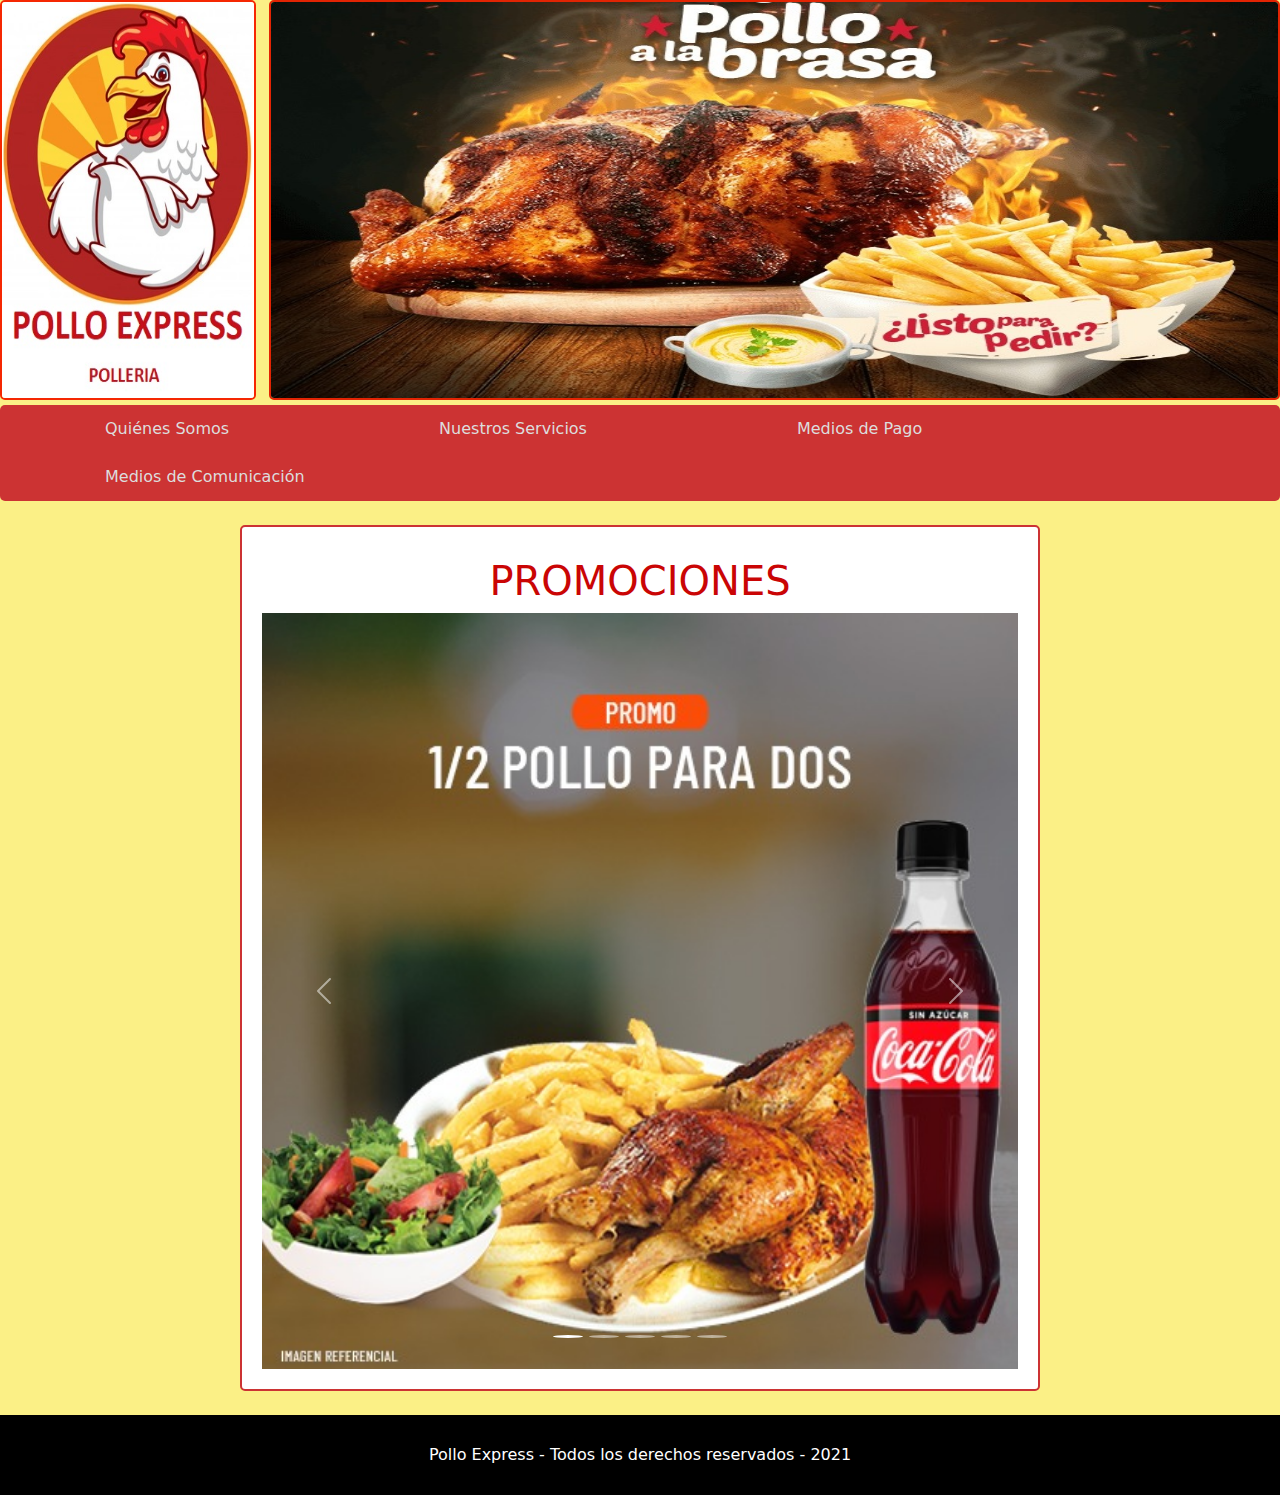
==== index.html @ e40a019e "neaea" ====
<!DOCTYPE html>

<html lang="es">
    <head>
        <meta charset="UTF-8">
        <meta http-equiv="X-UA-Compatible" content="IE=edge">
        <meta name="viewport" content="width=device-width, initial-scale=1.0">
        <link rel="stylesheet" href="/css/bootstrap.min.css">
        <title>Polleria Pollo Express</title>
        <link href="/css/estilos.css" type="text/css" rel="stylesheet"/>
        <script src="/js/carrusel.js"></script>
        <link href="/imagenes/polleria pollo express.ico" rel="shortcut icon"/>
    </head>

    <body>
        <script src="https://cdn.jsdelivr.net/npm/@popperjs/core@2.9.2/dist/umd/popper.min.js" integrity="sha384-IQsoLXl5PILFhosVNubq5LC7Qb9DXgDA9i+tQ8Zj3iwWAwPtgFTxbJ8NT4GN1R8p" crossorigin="anonymous"></script>
        <script src="/js/bootstrap.min.js"></script>
        <header>
            <img class="banner" src="/imagenes/banner de polleria.jpg" alt="Banner"/>
            <img class="logo" src="/imagenes/polleria pollo express logo.jpg" alt="Logo Imagen Principal"/>
        </header>    
        <nav>
        <ul>
        <li><a href="/paginas/quienesomos.html">Qui&eacute;nes Somos</a></li>
        <li><a href="/paginas/carta.html">Nuestros Servicios</a></li>
        <li><a href="#">Medios de Pago</a></li>
        <li><a href="/paginas/mediosdecomunicacion.html">Medios de Comunicaci&oacute;n</a></li>        
        </ul>
        </nav>    
        <br/>
        <div class="carrusel" >
            <h1>PROMOCIONES</h1>
            <div id="carouselExampleIndicators" class="carousel slide" data-bs-ride="carousel">
                <div class="carousel-indicators">
                  <button type="button" data-bs-target="#carouselExampleIndicators" data-bs-slide-to="0" class="active" aria-current="true" aria-label="Slide 1"></button>
                  <button type="button" data-bs-target="#carouselExampleIndicators" data-bs-slide-to="1" aria-label="Slide 2"></button>
                  <button type="button" data-bs-target="#carouselExampleIndicators" data-bs-slide-to="2" aria-label="Slide 3"></button>
                  <button type="button" data-bs-target="#carouselExampleIndicators" data-bs-slide-to="3" aria-label="Slide 4"></button>
                  <button type="button" data-bs-target="#carouselExampleIndicators" data-bs-slide-to="4" aria-label="Slide 5"></button>
                </div>
                <div class="carousel-inner">
                  <div class="carousel-item active">
                    <img src="/imagenes/promo-1.5-pollo-para-2.jpg" class="d-block w-100" alt="...">
                  </div>
                  <div class="carousel-item">
                    <img src="/imagenes/promo-llegó-la-familia.jpg" class="d-block w-100" alt="...">
                  </div>
                  <div class="carousel-item">
                    <img src="/imagenes/promo-pollo-bebidas.jpg" class="d-block w-100" alt="...">
                  </div>
                  <div class="carousel-item">
                    <img src="/imagenes/promo-pollo-torta-bebidas.jpg" class="d-block w-100" alt="...">
                  </div>
                  <div class="carousel-item">
                    <img src="/imagenes/promo-tequeños.jpg" class="d-block w-100" alt="...">
                  </div>
                </div>
                <button class="carousel-control-prev" type="button" data-bs-target="#carouselExampleIndicators" data-bs-slide="prev">
                  <span class="carousel-control-prev-icon" aria-hidden="true"></span>
                  <span class="visually-hidden">Previous</span>
                </button>
                <button class="carousel-control-next" type="button" data-bs-target="#carouselExampleIndicators" data-bs-slide="next">
                  <span class="carousel-control-next-icon" aria-hidden="true"></span>
                  <span class="visually-hidden">Next</span>
                </button>
              </div>
            </div>
        </div>
        <br/>
      
        <footer>
            <div class="footer-content">
                <span> Pollo Express - Todos los derechos reservados - 2021</span>
            </div>  
        </footer>

    </body>
</html>
---- css/estilos.css ----
body{
    background-color: #faea5abb;
}

header{
    width: 100%;
    height: 200px;
    display: block;
}

.banner{
    float: right;
    border: 2px solid #e22403;
    border-radius: 5px;
    width: 79%;
    height: 400px;
    margin-bottom: 5px;
}

.logo{
    margin-right: 4px;
    float: left;
    width: 20%;
    height: 400px;
    border: 2px solid #f52702;
    border-radius: 5px;
    margin-bottom: 5px;
}

/*--------------------------- Footer ----------------------------*/

footer{
    position:absolute;
    height:80px;
    line-height:50px;
    background:black;
    color:white;
    text-align:center;
    left:0;
    width:100%;
}

.footer-content{
    padding-top: 15px;
    text-align: center;
}

.footer-content span{
    text-align: center;
}


/*-------------Estilos para la barra de opciones----------------*/

nav ul{
    list-style: none;
    padding: 0;
}

nav li{
    line-height: 3rem;
}

nav a{
    color: #ddd;
    display: block;
    padding: 0 105px 0 105px;
    text-decoration: none;
    transition: -4s;
}

nav a:hover{
    border-radius: 5px;
    background: #f36100e0;
}

/* Primer Nivel de barra de opciones*/

nav > ul{
    border-radius: 5px;
    background: #cc3333;
    display: table;
    width: 100%;
}

nav > ul > li{
    float:left;
} 

/*-------------------------- slider  -------------------------------*/    

.carrusel{
    margin: auto;
    border-style: outset;
    background-color: white;
    width: 800px;
    padding: 20px;
    border: 2px solid #cc3333;
    border-radius: 5px;
}

ul, li{
    margin: 0;
    padding: 0;
    list-style: none;
}

ul.slider{
    position: relative;
    width: 800px;
    height: 500px;
}

ul.slider li{
    position: absolute;
    left: 0;
    top:0;
    opacity: 0;
    width: inherit;
    height: inherit;
    transition: opacity .5s;
    border: 2px solid #ca0505;
    border-radius: 5px;
}


.menucarrusel{
    text-align: center;
}

button{ 
    color:black;
    background-color: #cc3333;
    margin: 5px ;
    padding: 10px 10px 10px;
    font-size: 30px;
    border-radius: 100%;
}

.carrusel h1{
    color: #ca0505;
    position: relative;
    margin-top: 10px;
    padding: 0;
    text-align: center;
}

/*--------------------------------------- Quienes  somos -------------------------------------------*/
.volver{
        text-decoration: none;
        padding: 10px;
        background-color: white;
        color: black;
        border: 2px solid rgb(68, 0, 255);
        border-radius: 10px; 
        transition-duration: 0.4s;
        position: relative;
        float: left;
}

.volver:hover{
    background: rgba(102, 94, 214, 0.979);
    color: black;
}

iframe{
    float: right;
    border: 2px solid rgb(68, 0, 255);
    border-radius: 10px; 
}

.cajatexto{
    margin-top: 3px;
    text-align: center;
    background: white;
    border: 2px solid rgb(68, 0, 255);
    border-radius: 10px; 
    width: 720px;
    height: auto;
    float: left;
}

audio{
    border: 2px solid rgb(68, 0, 255);
    border-radius: 10px; 
    margin: 5px;
}


/********************************CARRUSEL********************************************/

.fade-in{
    border-radius: 10px;
    border: 2px solid #cc3333;
    animation-duration: 2s;
    animation: move 1s;
}

@keyframes move {
    0%{
        opacity: 0;  
    }
    50%{
        opacity: 0.5;  
    }
    100%{
        opacity: 1;   
    }
}
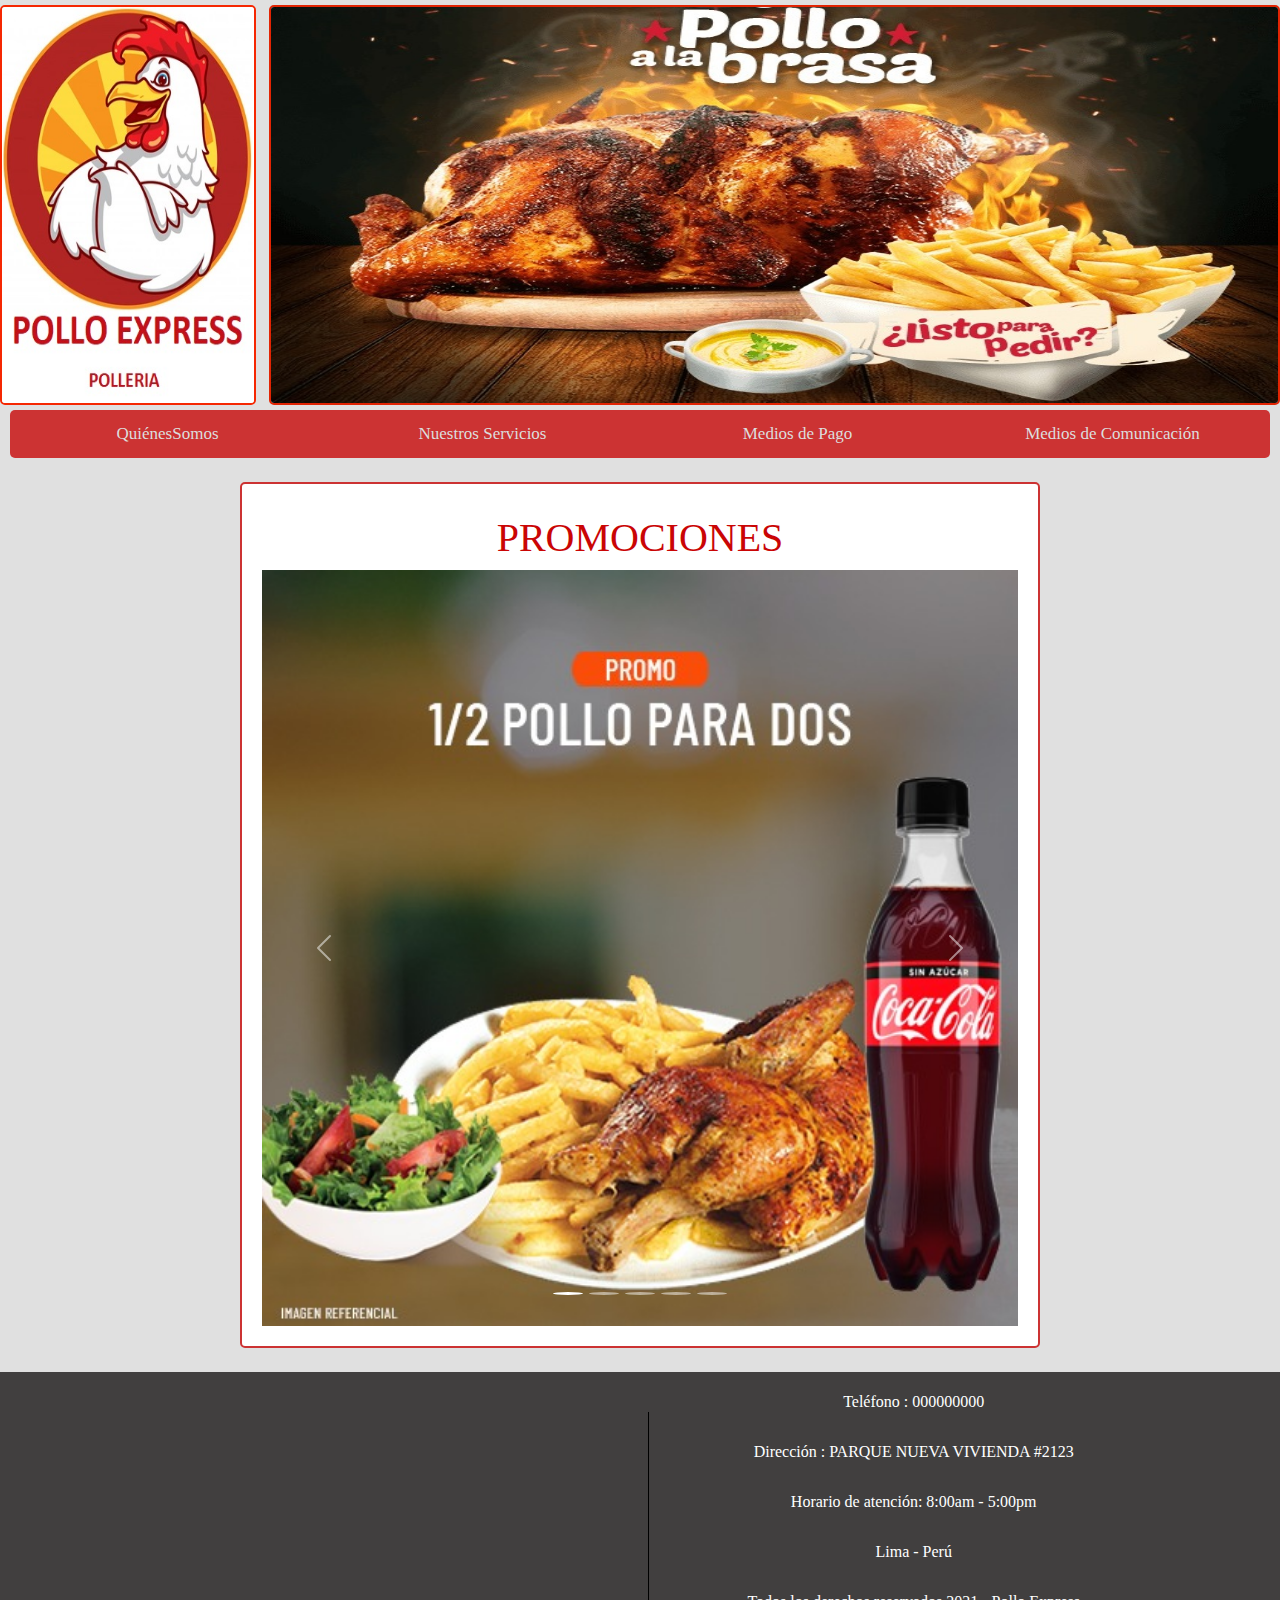
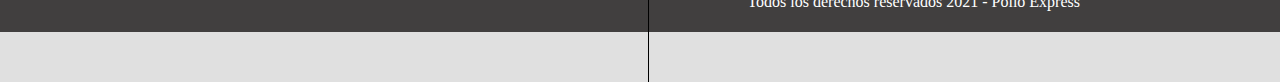
==== commit c6548f45: "otro mas" ====
--- a/index.html
+++ b/index.html
@@ -1,78 +1,99 @@
 <!DOCTYPE html>
 
 <html lang="es">
-    <head>
-        <meta charset="UTF-8">
-        <meta http-equiv="X-UA-Compatible" content="IE=edge">
-        <meta name="viewport" content="width=device-width, initial-scale=1.0">
-        <link rel="stylesheet" href="/css/bootstrap.min.css">
-        <title>Polleria Pollo Express</title>
-        <link href="/css/estilos.css" type="text/css" rel="stylesheet"/>
-        <script src="/js/carrusel.js"></script>
-        <link href="/imagenes/polleria pollo express.ico" rel="shortcut icon"/>
-    </head>
+  <head>
+    <meta charset="UTF-8">
+    <meta http-equiv="X-UA-Compatible" content="IE=edge">
+    <meta name="viewport" content="width=device-width, initial-scale=1.0">
+    <link rel="stylesheet" href="/css/bootstrap.min.css">
+    <title>Polleria Pollo Express</title>
+    <link href="/css/estilos.css" type="text/css" rel="stylesheet"/>
+    <script src="/js/carrusel.js"></script>
+    <link href="/imagenes/polleria pollo express.ico" rel="shortcut icon"/>
+    <link rel="stylesheet"  href="http://use.fontawesome.com/releases/v5.8.1/css/all.css" integrity="sha384-50oBUHEmvpQ+1lW4y57PTFmhCaXp0ML5d60M1M7uH2+nqUivzIebhndOJK28anvf" crossorigin="anonymous">
+  </head>
 
-    <body>
-        <script src="https://cdn.jsdelivr.net/npm/@popperjs/core@2.9.2/dist/umd/popper.min.js" integrity="sha384-IQsoLXl5PILFhosVNubq5LC7Qb9DXgDA9i+tQ8Zj3iwWAwPtgFTxbJ8NT4GN1R8p" crossorigin="anonymous"></script>
-        <script src="/js/bootstrap.min.js"></script>
-        <header>
-            <img class="banner" src="/imagenes/banner de polleria.jpg" alt="Banner"/>
-            <img class="logo" src="/imagenes/polleria pollo express logo.jpg" alt="Logo Imagen Principal"/>
-        </header>    
-        <nav>
-        <ul>
-        <li><a href="/paginas/quienesomos.html">Qui&eacute;nes Somos</a></li>
-        <li><a href="/paginas/carta.html">Nuestros Servicios</a></li>
-        <li><a href="#">Medios de Pago</a></li>
-        <li><a href="/paginas/mediosdecomunicacion.html">Medios de Comunicaci&oacute;n</a></li>        
+  <body>
+      <script src="https://cdn.jsdelivr.net/npm/@popperjs/core@2.9.2/dist/umd/popper.min.js" integrity="sha384-IQsoLXl5PILFhosVNubq5LC7Qb9DXgDA9i+tQ8Zj3iwWAwPtgFTxbJ8NT4GN1R8p" crossorigin="anonymous"></script>
+      <script src="/js/bootstrap.min.js"></script>
+      <header>
+          <img class="banner" src="/imagenes/banner de polleria.jpg" alt="Banner"/>
+          <img class="logo" src="/imagenes/polleria pollo express logo.jpg" alt="Logo Imagen Principal"/>
+      </header>    
+      <nav>
+        <ul class="nav nav-pills nav-justified">
+          <li class="nav-item">
+            <a href="/paginas/quienesomos.html">Qui&eacute;nesSomos</a>
+          </li>
+          <li class="nav-item">
+            <a  href="/paginas/carta.html">Nuestros Servicios</a>
+          </li>
+          <li class="nav-item">
+            <a href="#">Medios de Pago</a>
+          </li>
+          <li class="nav-item">
+            <a href="/paginas/mediosdecomunicacion.html">Medios de Comunicaci&oacute;n</a>
+          </li>
         </ul>
-        </nav>    
-        <br/>
-        <div class="carrusel" >
-            <h1>PROMOCIONES</h1>
-            <div id="carouselExampleIndicators" class="carousel slide" data-bs-ride="carousel">
-                <div class="carousel-indicators">
-                  <button type="button" data-bs-target="#carouselExampleIndicators" data-bs-slide-to="0" class="active" aria-current="true" aria-label="Slide 1"></button>
-                  <button type="button" data-bs-target="#carouselExampleIndicators" data-bs-slide-to="1" aria-label="Slide 2"></button>
-                  <button type="button" data-bs-target="#carouselExampleIndicators" data-bs-slide-to="2" aria-label="Slide 3"></button>
-                  <button type="button" data-bs-target="#carouselExampleIndicators" data-bs-slide-to="3" aria-label="Slide 4"></button>
-                  <button type="button" data-bs-target="#carouselExampleIndicators" data-bs-slide-to="4" aria-label="Slide 5"></button>
+      </nav>    
+      <br/>
+      <div class="carrusel" >
+          <h1>PROMOCIONES</h1>
+          <div id="carouselExampleIndicators" class="carousel slide" data-bs-ride="carousel">
+              <div class="carousel-indicators">
+                <button type="button" data-bs-target="#carouselExampleIndicators" data-bs-slide-to="0" class="active" aria-current="true" aria-label="Slide 1"></button>
+                <button type="button" data-bs-target="#carouselExampleIndicators" data-bs-slide-to="1" aria-label="Slide 2"></button>
+                <button type="button" data-bs-target="#carouselExampleIndicators" data-bs-slide-to="2" aria-label="Slide 3"></button>
+                <button type="button" data-bs-target="#carouselExampleIndicators" data-bs-slide-to="3" aria-label="Slide 4"></button>
+                <button type="button" data-bs-target="#carouselExampleIndicators" data-bs-slide-to="4" aria-label="Slide 5"></button>
+              </div>
+              <div class="carousel-inner">
+                <div class="carousel-item active">
+                  <img src="/imagenes/promo-1.5-pollo-para-2.jpg" class="d-block w-100" alt="...">
                 </div>
-                <div class="carousel-inner">
-                  <div class="carousel-item active">
-                    <img src="/imagenes/promo-1.5-pollo-para-2.jpg" class="d-block w-100" alt="...">
-                  </div>
-                  <div class="carousel-item">
-                    <img src="/imagenes/promo-llegó-la-familia.jpg" class="d-block w-100" alt="...">
-                  </div>
-                  <div class="carousel-item">
-                    <img src="/imagenes/promo-pollo-bebidas.jpg" class="d-block w-100" alt="...">
-                  </div>
-                  <div class="carousel-item">
-                    <img src="/imagenes/promo-pollo-torta-bebidas.jpg" class="d-block w-100" alt="...">
-                  </div>
-                  <div class="carousel-item">
-                    <img src="/imagenes/promo-tequeños.jpg" class="d-block w-100" alt="...">
-                  </div>
+                <div class="carousel-item">
+                  <img src="/imagenes/promo-llegó-la-familia.jpg" class="d-block w-100" alt="...">
                 </div>
-                <button class="carousel-control-prev" type="button" data-bs-target="#carouselExampleIndicators" data-bs-slide="prev">
-                  <span class="carousel-control-prev-icon" aria-hidden="true"></span>
-                  <span class="visually-hidden">Previous</span>
-                </button>
-                <button class="carousel-control-next" type="button" data-bs-target="#carouselExampleIndicators" data-bs-slide="next">
-                  <span class="carousel-control-next-icon" aria-hidden="true"></span>
-                  <span class="visually-hidden">Next</span>
-                </button>
+                <div class="carousel-item">
+                  <img src="/imagenes/promo-pollo-bebidas.jpg" class="d-block w-100" alt="...">
+                </div>
+                <div class="carousel-item">
+                  <img src="/imagenes/promo-pollo-torta-bebidas.jpg" class="d-block w-100" alt="...">
+                </div>
+                <div class="carousel-item">
+                  <img src="/imagenes/promo-tequeños.jpg" class="d-block w-100" alt="...">
+                </div>
               </div>
+              <button class="carousel-control-prev" type="button" data-bs-target="#carouselExampleIndicators" data-bs-slide="prev">
+                <span class="carousel-control-prev-icon" aria-hidden="true"></span>
+                <span class="visually-hidden">Previous</span>
+              </button>
+              <button class="carousel-control-next" type="button" data-bs-target="#carouselExampleIndicators" data-bs-slide="next">
+                <span class="carousel-control-next-icon" aria-hidden="true"></span>
+                <span class="visually-hidden">Next</span>
+              </button>
             </div>
-        </div>
-        <br/>
+          </div>
+      </div>
+      <br/>
       
-        <footer>
-            <div class="footer-content">
-                <span> Pollo Express - Todos los derechos reservados - 2021</span>
-            </div>  
-        </footer>
+        
 
     </body>
+  <footer>
+    <div class="redes-container">
+      <ul>
+        <li><a href="#" class="facebook"><i class="fab fa-facebook-f"></i></a></li>
+        <li><a href="#" class="instagram"><i class="fab fa-instagram"></i></a></li>
+        <li><a href="#" class="twitter"><i class="fab fa-twitter"></i></a></li>
+      </ul>
+    </div>
+    <div class="texto-footer">
+      Tel&eacute;fono : 000000000<br>
+      Direcci&oacute;n : PARQUE NUEVA VIVIENDA #2123<br>
+      Horario de atenci&oacute;n: 8:00am - 5:00pm<br>
+      Lima - Per&uacute;<br>
+      Todos los derechos reservados 2021 - Pollo Express
+    </div>
+  </footer>
 </html>--- a/css/estilos.css
+++ b/css/estilos.css
@@ -1,11 +1,14 @@
 body{
-    background-color: #faea5abb;
+    background-color: #e0e0e0;
+    font-family: 'Nerko One', cursive;
 }
 
 header{
     width: 100%;
     height: 200px;
     display: block;
+    max-width: 1300px;
+    margin: 5px auto;
 }
 
 .banner{
@@ -61,12 +64,17 @@
     line-height: 3rem;
 }
 
+nav{
+    padding: 10px 10px 0;
+}
+
 nav a{
     color: #ddd;
     display: block;
-    padding: 0 105px 0 105px;
+    padding: 0 50px 0 50px;
     text-decoration: none;
     transition: -4s;
+    font-size: 17px;
 }
 
 nav a:hover{
@@ -206,4 +214,84 @@
     100%{
         opacity: 1;   
     }
-}+}
+
+/*********************************  footer ********************************************/
+footer{
+    width: 100%;
+    background-color:  rgb(65, 63, 63);
+    height: 260px;
+    position: absolute;
+}
+
+
+
+/************************************ redes sociales *****************************************************/
+:root{
+    --facebook: blue;
+    --instagram: #8b0a31;
+    --twitter: #60afce;
+}
+
+.redes-container{
+    border-right: 1px solid black;
+    padding-right: 70px;
+    margin-left: 200px;
+    margin-top: 40px;
+    padding-top: 20px;
+    padding-left: 100px;
+    float: left;
+    display: flex;
+    height: 30vh;
+    align-items: center;
+    justify-content: center;
+}
+
+.redes-container ul li{
+    display: inline-block;
+    margin: 0 20px;
+    width: 50px;
+    height: 50px;
+    text-align: center;
+}
+
+.redes-container ul li a{
+    border-radius: 10px;
+    display: block;
+    padding: 0 10px;
+    background-color: #333;
+    color: white;
+    line-height: 50px;
+    font-size: 18px;
+    box-shadow: 0 3px 5px 0px rgba(0, 0, 0, .2);
+    transition: .2s;
+}
+
+.redes-container ul:hover a{
+    filter: blur(2px);
+}
+
+.redes-container ul li a:hover{
+    transform: translateY(-1px) scale(1.30);
+    box-shadow: 0 5px 5px 0px rgba(0, 0, 0, .4);
+    filter: none;
+}
+
+.redes-container ul li .facebook{
+    background-color: var(--facebook);
+}
+
+.redes-container ul li .instagram{
+    background-color: var(--instagram);
+}
+
+.redes-container ul li .twitter{
+    background-color: var(--twitter);
+}
+
+
+.texto-footer{
+    padding-right: 200px;
+    padding-top: 5px;
+    float: right;
+}
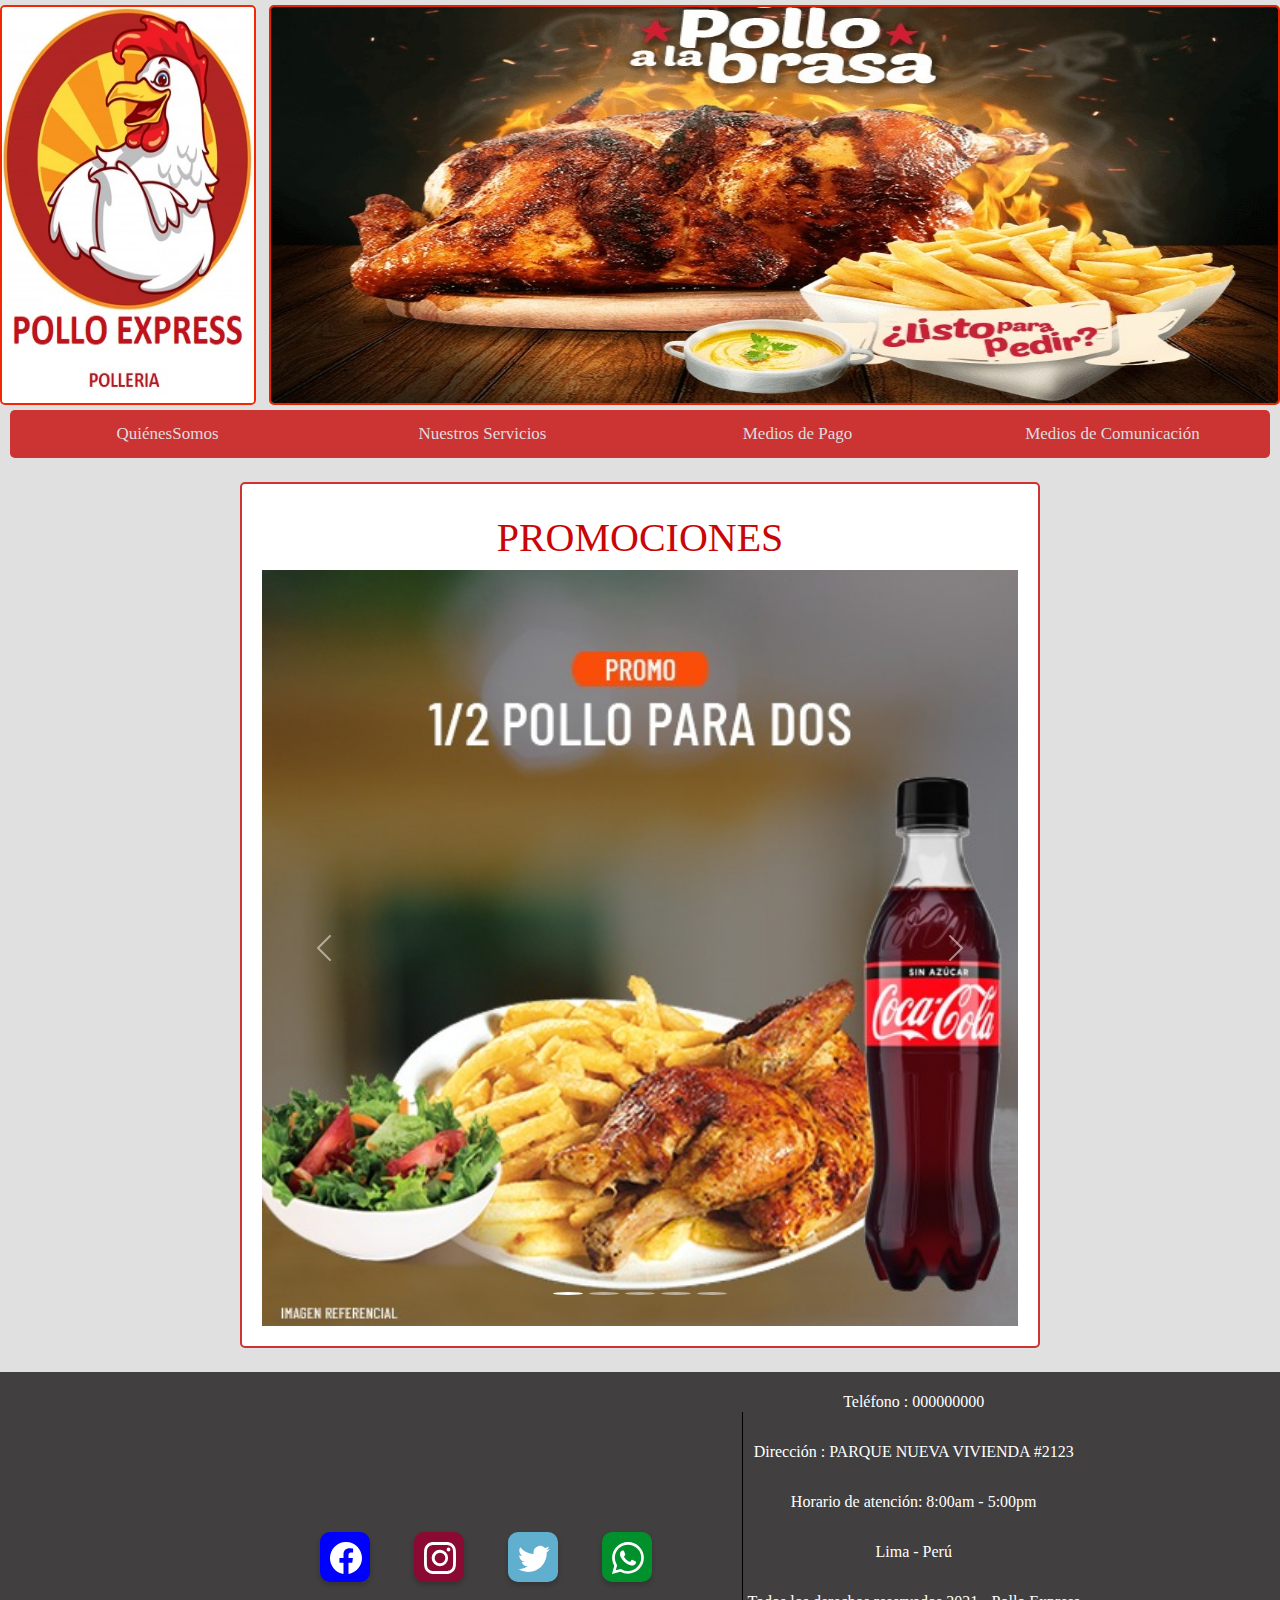
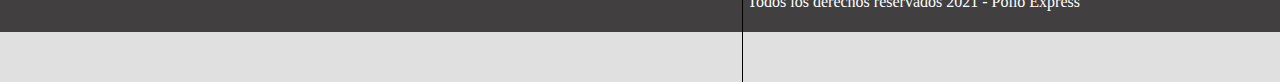
==== commit b2157051: "actualizacion 2" ====
--- a/index.html
+++ b/index.html
@@ -10,7 +10,6 @@
     <link href="/css/estilos.css" type="text/css" rel="stylesheet"/>
     <script src="/js/carrusel.js"></script>
     <link href="/imagenes/polleria pollo express.ico" rel="shortcut icon"/>
-    <link rel="stylesheet"  href="http://use.fontawesome.com/releases/v5.8.1/css/all.css" integrity="sha384-50oBUHEmvpQ+1lW4y57PTFmhCaXp0ML5d60M1M7uH2+nqUivzIebhndOJK28anvf" crossorigin="anonymous">
   </head>
 
   <body>
@@ -83,9 +82,18 @@
   <footer>
     <div class="redes-container">
       <ul>
-        <li><a href="#" class="facebook"><i class="fab fa-facebook-f"></i></a></li>
-        <li><a href="#" class="instagram"><i class="fab fa-instagram"></i></a></li>
-        <li><a href="#" class="twitter"><i class="fab fa-twitter"></i></a></li>
+        <li><a href="#" class="facebook"><svg class="bi" width="32" height="32" fill="currentColor">
+          <use xlink:href="/bootstrap-icons/bootstrap-icons.svg#facebook"/>
+        </svg></a></li>
+        <li><a href="#" class="instagram"><svg class="bi" width="32" height="32" fill="currentColor">
+          <use xlink:href="/bootstrap-icons/bootstrap-icons.svg#instagram"/>
+        </svg></a></li>
+        <li><a href="#" class="twitter"><svg class="bi" width="32" height="32" fill="currentColor">
+          <use xlink:href="/bootstrap-icons/bootstrap-icons.svg#twitter"/>
+        </svg></a></li>
+        <li><a href="#" class="whatsapp"><svg class="bi" width="32" height="32" fill="currentColor">
+          <use xlink:href="/bootstrap-icons/bootstrap-icons.svg#whatsapp"/>
+        </svg></a></li>
       </ul>
     </div>
     <div class="texto-footer">
--- a/css/estilos.css
+++ b/css/estilos.css
@@ -231,6 +231,7 @@
     --facebook: blue;
     --instagram: #8b0a31;
     --twitter: #60afce;
+    --whatsapp: #01912c;
 }
 
 .redes-container{
@@ -289,6 +290,10 @@
     background-color: var(--twitter);
 }
 
+.redes-container ul li .whatsapp{
+    background-color: var(--whatsapp);
+}
+
 
 .texto-footer{
     padding-right: 200px;
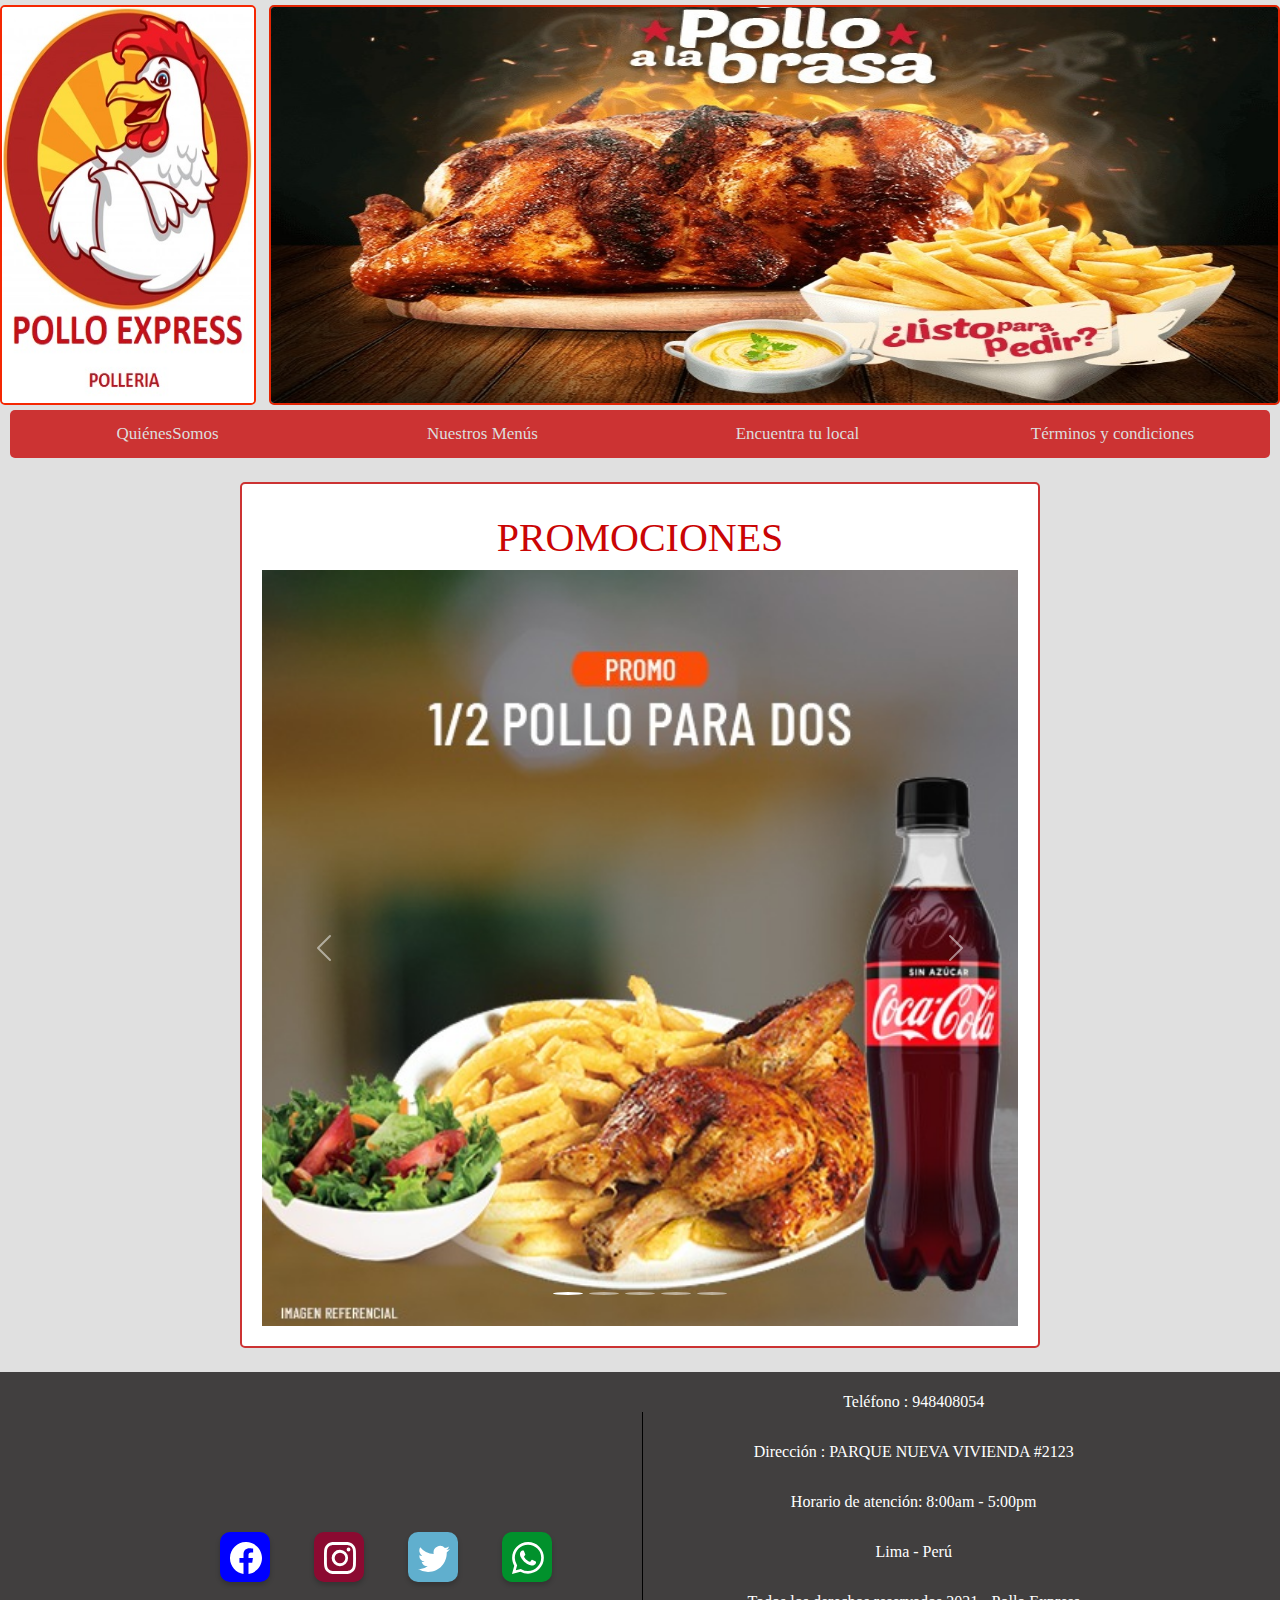
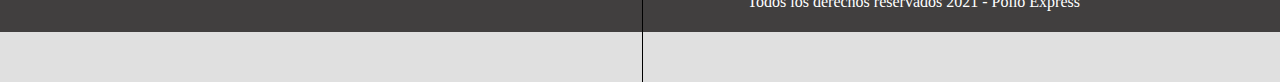
==== commit d01e52b2: "actualizacion 4" ====
--- a/index.html
+++ b/index.html
@@ -13,91 +13,79 @@
   </head>
 
   <body>
-      <script src="https://cdn.jsdelivr.net/npm/@popperjs/core@2.9.2/dist/umd/popper.min.js" integrity="sha384-IQsoLXl5PILFhosVNubq5LC7Qb9DXgDA9i+tQ8Zj3iwWAwPtgFTxbJ8NT4GN1R8p" crossorigin="anonymous"></script>
-      <script src="/js/bootstrap.min.js"></script>
-      <header>
-          <img class="banner" src="/imagenes/banner de polleria.jpg" alt="Banner"/>
-          <img class="logo" src="/imagenes/polleria pollo express logo.jpg" alt="Logo Imagen Principal"/>
-      </header>    
-      <nav>
-        <ul class="nav nav-pills nav-justified">
-          <li class="nav-item">
-            <a href="/paginas/quienesomos.html">Qui&eacute;nesSomos</a>
-          </li>
-          <li class="nav-item">
-            <a  href="/paginas/carta.html">Nuestros Servicios</a>
-          </li>
-          <li class="nav-item">
-            <a href="#">Medios de Pago</a>
-          </li>
-          <li class="nav-item">
-            <a href="/paginas/mediosdecomunicacion.html">Medios de Comunicaci&oacute;n</a>
-          </li>
-        </ul>
-      </nav>    
-      <br/>
-      <div class="carrusel" >
-          <h1>PROMOCIONES</h1>
-          <div id="carouselExampleIndicators" class="carousel slide" data-bs-ride="carousel">
-              <div class="carousel-indicators">
-                <button type="button" data-bs-target="#carouselExampleIndicators" data-bs-slide-to="0" class="active" aria-current="true" aria-label="Slide 1"></button>
-                <button type="button" data-bs-target="#carouselExampleIndicators" data-bs-slide-to="1" aria-label="Slide 2"></button>
-                <button type="button" data-bs-target="#carouselExampleIndicators" data-bs-slide-to="2" aria-label="Slide 3"></button>
-                <button type="button" data-bs-target="#carouselExampleIndicators" data-bs-slide-to="3" aria-label="Slide 4"></button>
-                <button type="button" data-bs-target="#carouselExampleIndicators" data-bs-slide-to="4" aria-label="Slide 5"></button>
-              </div>
-              <div class="carousel-inner">
-                <div class="carousel-item active">
-                  <img src="/imagenes/promo-1.5-pollo-para-2.jpg" class="d-block w-100" alt="...">
-                </div>
-                <div class="carousel-item">
-                  <img src="/imagenes/promo-llegó-la-familia.jpg" class="d-block w-100" alt="...">
-                </div>
-                <div class="carousel-item">
-                  <img src="/imagenes/promo-pollo-bebidas.jpg" class="d-block w-100" alt="...">
-                </div>
-                <div class="carousel-item">
-                  <img src="/imagenes/promo-pollo-torta-bebidas.jpg" class="d-block w-100" alt="...">
-                </div>
-                <div class="carousel-item">
-                  <img src="/imagenes/promo-tequeños.jpg" class="d-block w-100" alt="...">
-                </div>
-              </div>
-              <button class="carousel-control-prev" type="button" data-bs-target="#carouselExampleIndicators" data-bs-slide="prev">
-                <span class="carousel-control-prev-icon" aria-hidden="true"></span>
-                <span class="visually-hidden">Previous</span>
-              </button>
-              <button class="carousel-control-next" type="button" data-bs-target="#carouselExampleIndicators" data-bs-slide="next">
-                <span class="carousel-control-next-icon" aria-hidden="true"></span>
-                <span class="visually-hidden">Next</span>
-              </button>
-            </div>
+    <script src="https://cdn.jsdelivr.net/npm/@popperjs/core@2.9.2/dist/umd/popper.min.js" integrity="sha384-IQsoLXl5PILFhosVNubq5LC7Qb9DXgDA9i+tQ8Zj3iwWAwPtgFTxbJ8NT4GN1R8p" crossorigin="anonymous"></script>
+    <script src="/js/bootstrap.min.js"></script>
+    <header>
+      <img class="banner" src="/imagenes/banner de polleria.jpg" alt="Banner"/>
+      <img class="logo" src="/imagenes/polleria pollo express logo.jpg" alt="Logo Imagen Principal"/>
+    </header>    
+    <nav>
+      <ul class="nav nav-pills nav-justified">
+        <li class="nav-item">
+          <a href="/paginas/quienesomos.html">Qui&eacute;nesSomos</a>
+        </li>
+        <li class="nav-item">
+          <a  href="/paginas/carta.html">Nuestros Men&uacute;s</a>
+        </li>
+        <li class="nav-item">
+          <a href="#">Encuentra tu local</a>
+        </li>
+        <li class="nav-item">
+          <a href="/paginas/mediosdecomunicacion.html">T&eacute;rminos y condiciones</a>
+        </li>
+      </ul>
+    </nav>    
+    <br/>
+    <div class="carrusel" >
+      <h1>PROMOCIONES</h1>
+      <div id="carouselExampleIndicators" class="carousel slide" data-bs-ride="carousel">
+        <div class="carousel-indicators">
+          <button type="button" data-bs-target="#carouselExampleIndicators" data-bs-slide-to="0" class="active" aria-current="true" aria-label="Slide 1"></button>
+          <button type="button" data-bs-target="#carouselExampleIndicators" data-bs-slide-to="1" aria-label="Slide 2"></button>
+          <button type="button" data-bs-target="#carouselExampleIndicators" data-bs-slide-to="2" aria-label="Slide 3"></button>
+          <button type="button" data-bs-target="#carouselExampleIndicators" data-bs-slide-to="3" aria-label="Slide 4"></button>
+          <button type="button" data-bs-target="#carouselExampleIndicators" data-bs-slide-to="4" aria-label="Slide 5"></button>
+        </div>
+        <div class="carousel-inner">
+          <div class="carousel-item active">
+            <img src="/imagenes/promo-1.5-pollo-para-2.jpg" class="d-block w-100" alt="...">
           </div>
+          <div class="carousel-item">
+            <img src="/imagenes/promo-llegó-la-familia.jpg" class="d-block w-100" alt="...">
+          </div>
+          <div class="carousel-item">
+            <img src="/imagenes/promo-pollo-bebidas.jpg" class="d-block w-100" alt="...">
+          </div>
+          <div class="carousel-item">
+            <img src="/imagenes/promo-pollo-torta-bebidas.jpg" class="d-block w-100" alt="...">
+          </div>
+          <div class="carousel-item">
+            <img src="/imagenes/promo-tequeños.jpg" class="d-block w-100" alt="...">
+          </div>
+        </div>
+        <button class="carousel-control-prev" type="button" data-bs-target="#carouselExampleIndicators" data-bs-slide="prev">
+          <span class="carousel-control-prev-icon" aria-hidden="true"></span>
+          <span class="visually-hidden">Previous</span>
+        </button>
+        <button class="carousel-control-next" type="button" data-bs-target="#carouselExampleIndicators" data-bs-slide="next">
+          <span class="carousel-control-next-icon" aria-hidden="true"></span>
+          <span class="visually-hidden">Next</span>
+        </button> 
       </div>
-      <br/>
-      
-        
-
-    </body>
+    </div>
+    <br/>
+  </body>
   <footer>
     <div class="redes-container">
       <ul>
-        <li><a href="#" class="facebook"><svg class="bi" width="32" height="32" fill="currentColor">
-          <use xlink:href="/bootstrap-icons/bootstrap-icons.svg#facebook"/>
-        </svg></a></li>
-        <li><a href="#" class="instagram"><svg class="bi" width="32" height="32" fill="currentColor">
-          <use xlink:href="/bootstrap-icons/bootstrap-icons.svg#instagram"/>
-        </svg></a></li>
-        <li><a href="#" class="twitter"><svg class="bi" width="32" height="32" fill="currentColor">
-          <use xlink:href="/bootstrap-icons/bootstrap-icons.svg#twitter"/>
-        </svg></a></li>
-        <li><a href="#" class="whatsapp"><svg class="bi" width="32" height="32" fill="currentColor">
-          <use xlink:href="/bootstrap-icons/bootstrap-icons.svg#whatsapp"/>
-        </svg></a></li>
+        <li><a href="https://www.facebook.com/PollitoExpressdelivery" class="facebook"><svg class="bi" width="32" height="32" fill="currentColor"><use xlink:href="/bootstrap-icons/bootstrap-icons.svg#facebook"/></svg></a></li>
+        <li><a href="https://www.instagram.com/pollito.express/?hl=es" class="instagram"><svg class="bi" width="32" height="32" fill="currentColor"><use xlink:href="/bootstrap-icons/bootstrap-icons.svg#instagram"/></svg></a></li>
+        <li><a href="https://twitter.com/polloexpressccs?lang=es" class="twitter"><svg class="bi" width="32" height="32" fill="currentColor"><use xlink:href="/bootstrap-icons/bootstrap-icons.svg#twitter"/></svg></a></li>
+        <li><a href="https://wa.me/948408054" class="whatsapp"><svg class="bi" width="32" height="32" fill="currentColor"><use xlink:href="/bootstrap-icons/bootstrap-icons.svg#whatsapp"/></svg></a></li>
       </ul>
     </div>
     <div class="texto-footer">
-      Tel&eacute;fono : 000000000<br>
+      Tel&eacute;fono : 948408054<br>
       Direcci&oacute;n : PARQUE NUEVA VIVIENDA #2123<br>
       Horario de atenci&oacute;n: 8:00am - 5:00pm<br>
       Lima - Per&uacute;<br>
--- a/css/estilos.css
+++ b/css/estilos.css
@@ -79,7 +79,8 @@
 
 nav a:hover{
     border-radius: 5px;
-    background: #f36100e0;
+    background: #4d0000e0;
+    color: #ddd;
 }
 
 /* Primer Nivel de barra de opciones*/
@@ -159,7 +160,7 @@
         padding: 10px;
         background-color: white;
         color: black;
-        border: 2px solid rgb(68, 0, 255);
+        border: 2px solid #f34646;
         border-radius: 10px; 
         transition-duration: 0.4s;
         position: relative;
@@ -167,13 +168,13 @@
 }
 
 .volver:hover{
-    background: rgba(102, 94, 214, 0.979);
+    background: #9c413b; 
     color: black;
 }
 
 iframe{
     float: right;
-    border: 2px solid rgb(68, 0, 255);
+    border: 2px solid white;
     border-radius: 10px; 
 }
 
@@ -181,15 +182,15 @@
     margin-top: 3px;
     text-align: center;
     background: white;
-    border: 2px solid rgb(68, 0, 255);
+    border: 2px solid #f34646;
     border-radius: 10px; 
-    width: 720px;
+    width: auto;
     height: auto;
-    float: left;
+    margin: 50px 40px 0 40px;
 }
 
 audio{
-    border: 2px solid rgb(68, 0, 255);
+    border: 2px solid #f34646;
     border-radius: 10px; 
     margin: 5px;
 }
@@ -237,7 +238,7 @@
 .redes-container{
     border-right: 1px solid black;
     padding-right: 70px;
-    margin-left: 200px;
+    margin-left: 100px;
     margin-top: 40px;
     padding-top: 20px;
     padding-left: 100px;
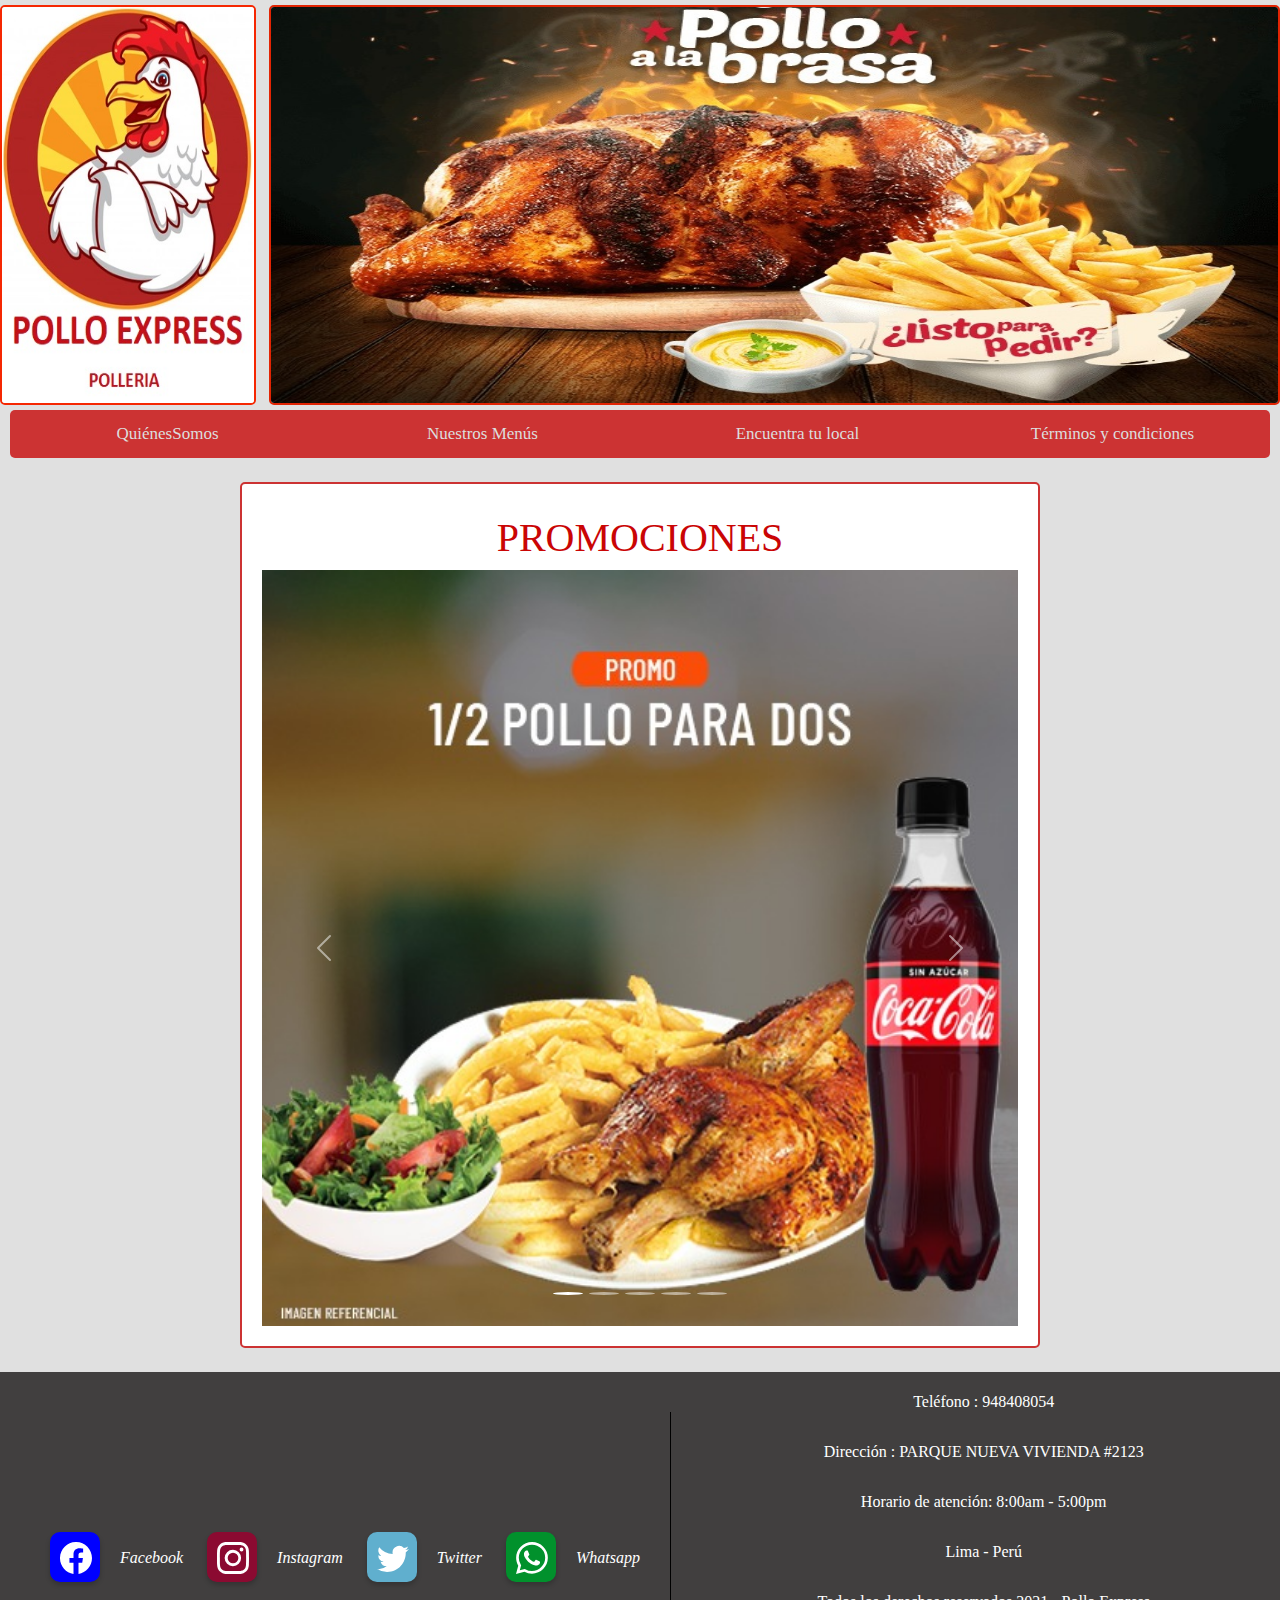
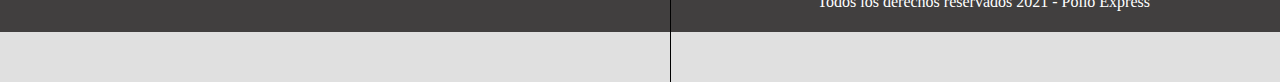
==== commit 45f27e91: "actualizacion 5" ====
--- a/index.html
+++ b/index.html
@@ -31,7 +31,7 @@
           <a href="#">Encuentra tu local</a>
         </li>
         <li class="nav-item">
-          <a href="/paginas/mediosdecomunicacion.html">T&eacute;rminos y condiciones</a>
+          <a href="/paginas/terminosycondiciones.html">T&eacute;rminos y condiciones</a>
         </li>
       </ul>
     </nav>    
@@ -78,10 +78,10 @@
   <footer>
     <div class="redes-container">
       <ul>
-        <li><a href="https://www.facebook.com/PollitoExpressdelivery" class="facebook"><svg class="bi" width="32" height="32" fill="currentColor"><use xlink:href="/bootstrap-icons/bootstrap-icons.svg#facebook"/></svg></a></li>
-        <li><a href="https://www.instagram.com/pollito.express/?hl=es" class="instagram"><svg class="bi" width="32" height="32" fill="currentColor"><use xlink:href="/bootstrap-icons/bootstrap-icons.svg#instagram"/></svg></a></li>
-        <li><a href="https://twitter.com/polloexpressccs?lang=es" class="twitter"><svg class="bi" width="32" height="32" fill="currentColor"><use xlink:href="/bootstrap-icons/bootstrap-icons.svg#twitter"/></svg></a></li>
-        <li><a href="https://wa.me/948408054" class="whatsapp"><svg class="bi" width="32" height="32" fill="currentColor"><use xlink:href="/bootstrap-icons/bootstrap-icons.svg#whatsapp"/></svg></a></li>
+        <li><a href="https://www.facebook.com/PollitoExpressdelivery" class="facebook"><svg class="bi" width="32" height="32" fill="currentColor"><use xlink:href="/bootstrap-icons/bootstrap-icons.svg#facebook"/></svg></a></li><i>Facebook</i>
+        <li><a href="https://www.instagram.com/pollito.express/?hl=es" class="instagram"><svg class="bi" width="32" height="32" fill="currentColor"><use xlink:href="/bootstrap-icons/bootstrap-icons.svg#instagram"/></svg></a></li><i>Instagram</i>
+        <li><a href="https://twitter.com/polloexpressccs?lang=es" class="twitter"><svg class="bi" width="32" height="32" fill="currentColor"><use xlink:href="/bootstrap-icons/bootstrap-icons.svg#twitter"/></svg></a></li><i>Twitter</i>
+        <li><a href="https://wa.me/948408054" class="whatsapp"><svg class="bi" width="32" height="32" fill="currentColor"><use xlink:href="/bootstrap-icons/bootstrap-icons.svg#whatsapp"/></svg></a></li><i>Whatsapp</i>
       </ul>
     </div>
     <div class="texto-footer">
--- a/css/estilos.css
+++ b/css/estilos.css
@@ -237,11 +237,11 @@
 
 .redes-container{
     border-right: 1px solid black;
-    padding-right: 70px;
-    margin-left: 100px;
+    padding-right: 30px;
+    margin-left: 10px;
     margin-top: 40px;
     padding-top: 20px;
-    padding-left: 100px;
+    padding-left: 20px;
     float: left;
     display: flex;
     height: 30vh;
@@ -297,7 +297,7 @@
 
 
 .texto-footer{
-    padding-right: 200px;
+    padding-right: 130px;
     padding-top: 5px;
     float: right;
 }
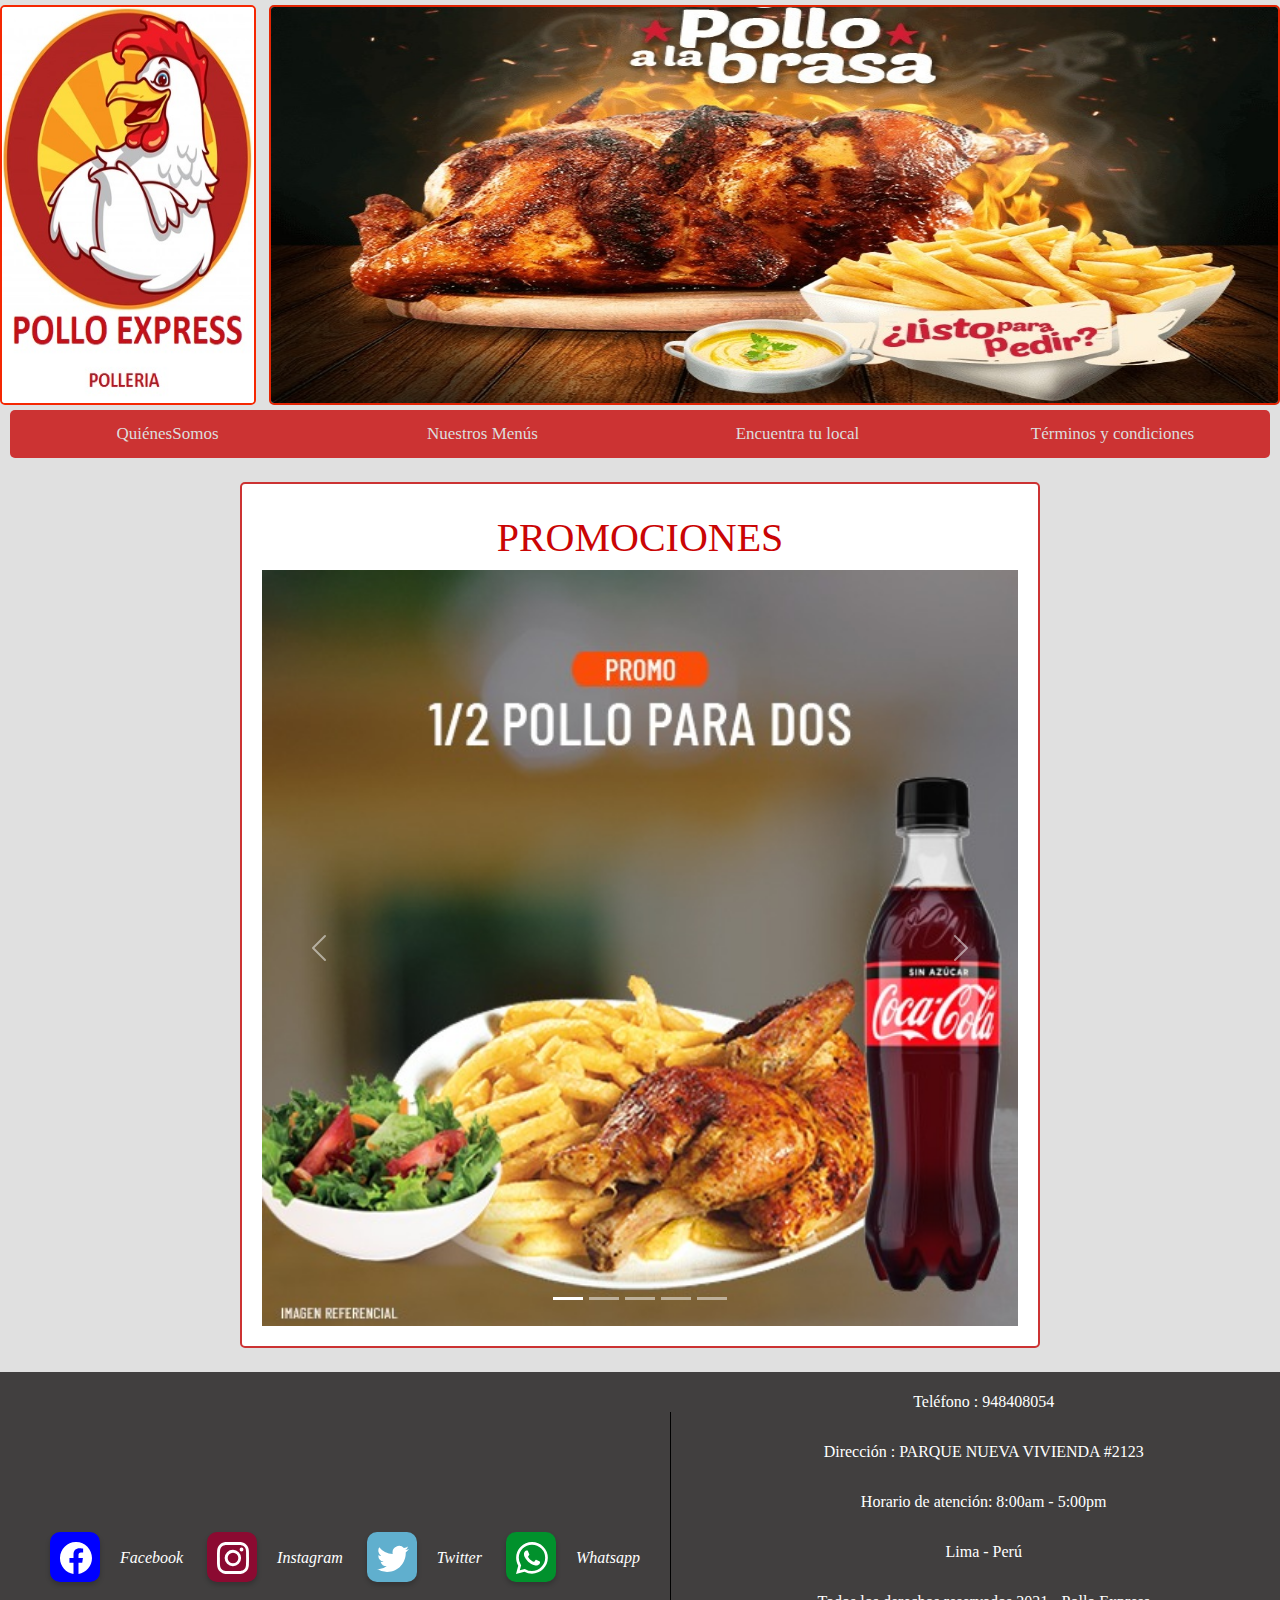
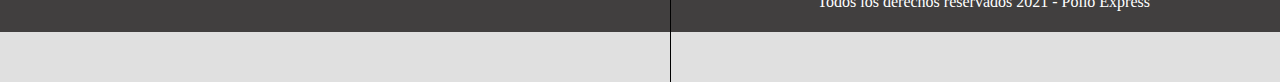
==== commit 7d07d835: "actualizacion 8" ====
--- a/index.html
+++ b/index.html
@@ -28,7 +28,7 @@
           <a  href="/paginas/carta.html">Nuestros Men&uacute;s</a>
         </li>
         <li class="nav-item">
-          <a href="#">Encuentra tu local</a>
+          <a href="/paginas/encuentratulocal.html">Encuentra tu local</a>
         </li>
         <li class="nav-item">
           <a href="/paginas/terminosycondiciones.html">T&eacute;rminos y condiciones</a>
--- a/css/estilos.css
+++ b/css/estilos.css
@@ -137,14 +137,6 @@
     text-align: center;
 }
 
-button{ 
-    color:black;
-    background-color: #cc3333;
-    margin: 5px ;
-    padding: 10px 10px 10px;
-    font-size: 30px;
-    border-radius: 100%;
-}
 
 .carrusel h1{
     color: #ca0505;
@@ -174,8 +166,26 @@
 
 iframe{
     float: right;
-    border: 2px solid white;
+    border: 2px solid #f34646;
+    border-radius: 10px;
+    padding-top: 1px; 
+    padding-left: 10px;
+    padding-right: 50px;
+}
+
+.navegador-buscador{
+    margin: 50px 40px 0 40px;
+    border: 2px solid #f34646;
     border-radius: 10px; 
+    width: 1250px; 
+    height: 600px;
+}
+
+.orden-buscador{
+    text-align: left;
+    display: flex;
+    padding-left: 50px;
+    padding-top: 20px;
 }
 
 .cajatexto{
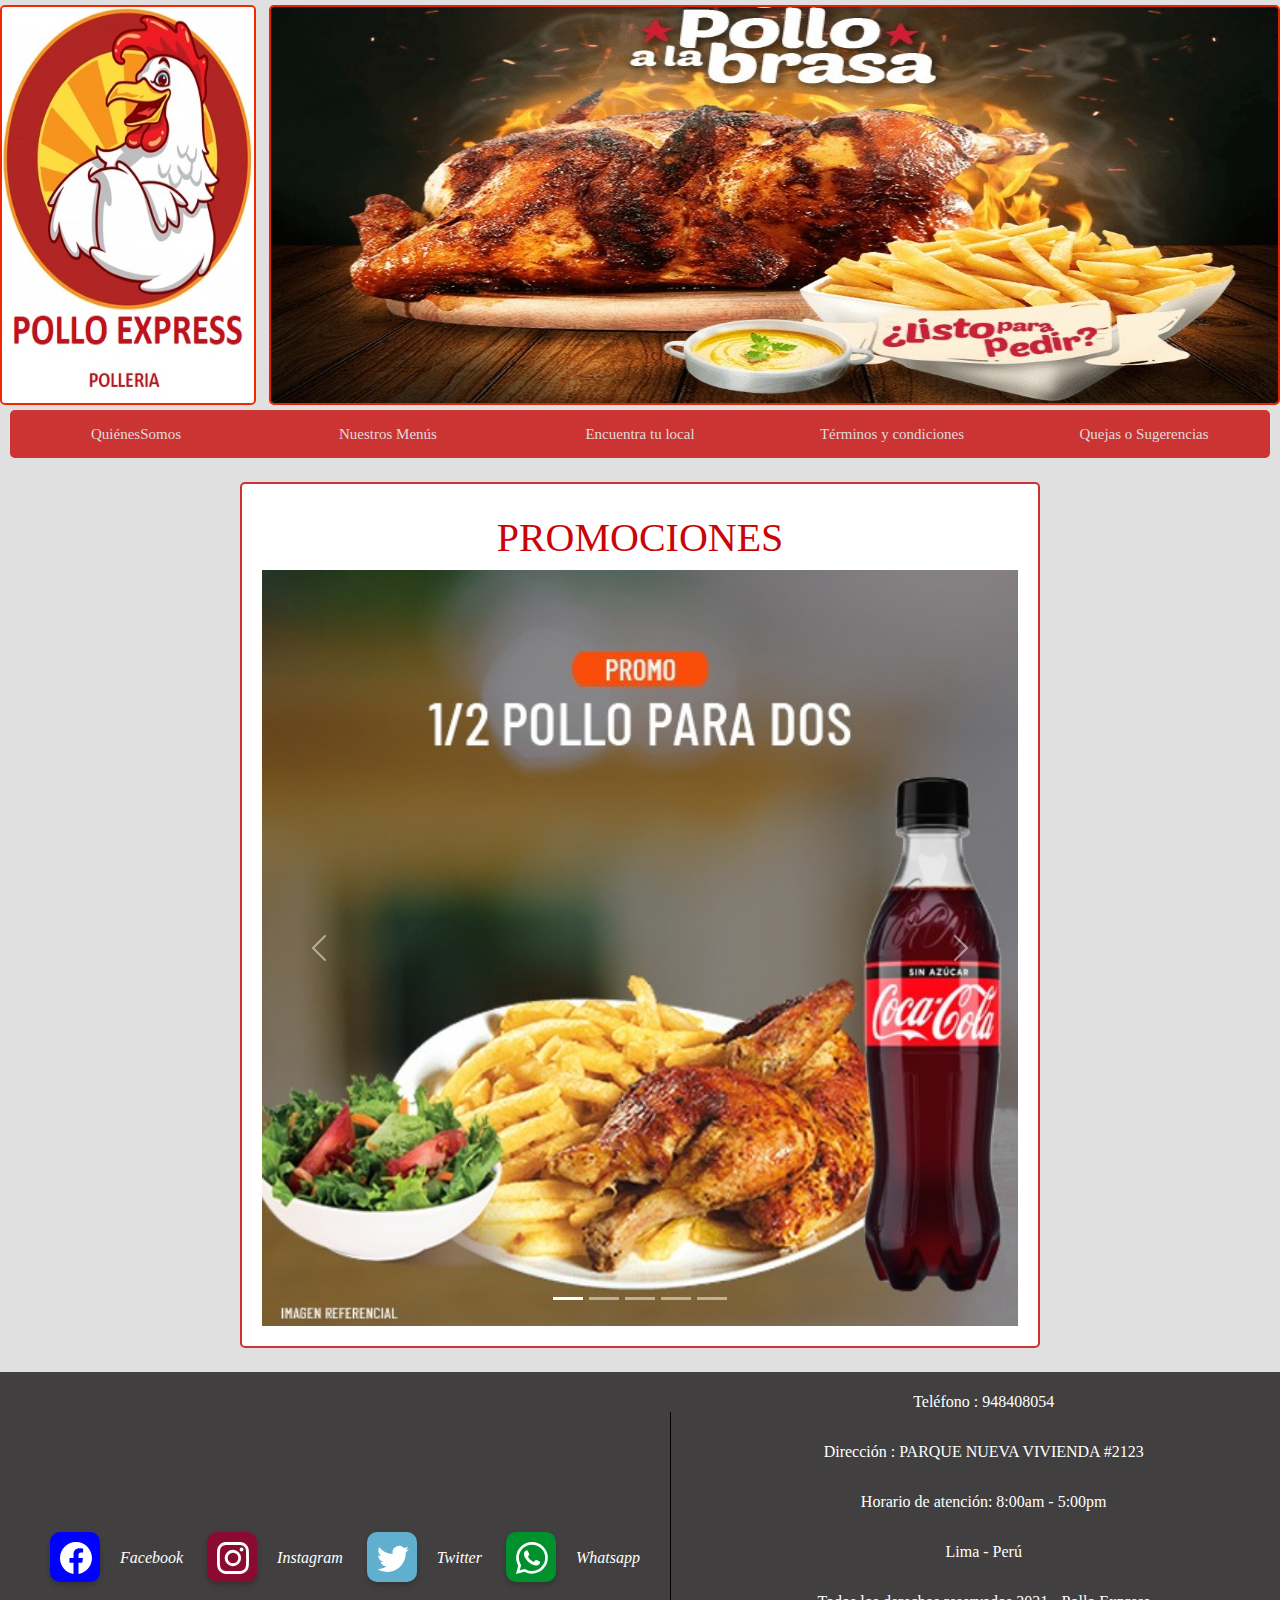
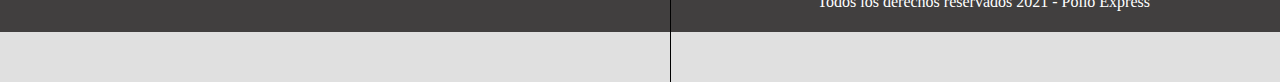
==== commit c3944d23: "actualizacion 9" ====
--- a/index.html
+++ b/index.html
@@ -32,6 +32,9 @@
         </li>
         <li class="nav-item">
           <a href="/paginas/terminosycondiciones.html">T&eacute;rminos y condiciones</a>
+        </li>
+        <li class="nav-item">
+          <a href="/paginas/libro.html">Quejas o Sugerencias</a>
         </li>
       </ul>
     </nav>    
--- a/css/estilos.css
+++ b/css/estilos.css
@@ -1,6 +1,11 @@
 body{
     background-color: #e0e0e0;
     font-family: 'Nerko One', cursive;
+}
+
+img {
+    max-width: 100%;
+    height: auto;
 }
 
 header{
@@ -74,7 +79,7 @@
     padding: 0 50px 0 50px;
     text-decoration: none;
     transition: -4s;
-    font-size: 17px;
+    font-size: 15px;
 }
 
 nav a:hover{
@@ -311,3 +316,4 @@
     padding-top: 5px;
     float: right;
 }
+
